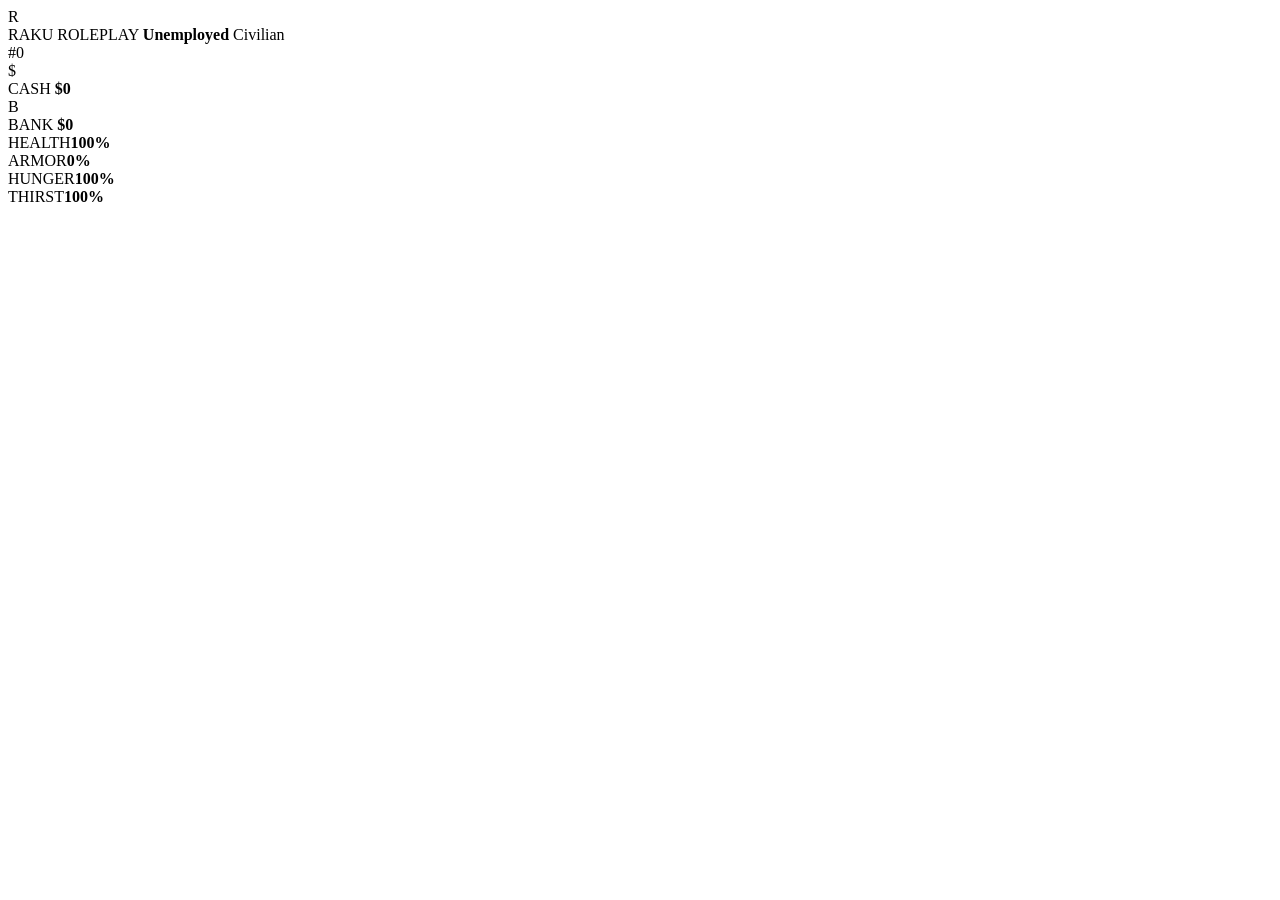
==== raku_hud/html/index.html @ 5eb02f95 "Add raku_hud NUI markup" ====
<!doctype html>
<html lang="en">
<head>
  <meta charset="UTF-8" />
  <meta name="viewport" content="width=device-width, initial-scale=1.0" />
  <title>Raku HUD</title>
  <link rel="stylesheet" href="style.css" />
</head>
<body>
  <main id="hud" class="hud">
    <section class="identity-card glass">
      <div class="brand-mark">R</div>
      <div class="identity-copy">
        <span class="eyebrow">RAKU ROLEPLAY</span>
        <strong id="job">Unemployed</strong>
        <span id="grade">Civilian</span>
      </div>
      <div class="player-id">#<span id="playerId">0</span></div>
    </section>

    <section class="money-row">
      <article class="money-card glass">
        <div class="money-icon">$</div>
        <div>
          <span>CASH</span>
          <strong id="cash">$0</strong>
        </div>
      </article>
      <article class="money-card glass">
        <div class="money-icon bank">B</div>
        <div>
          <span>BANK</span>
          <strong id="bank">$0</strong>
        </div>
      </article>
    </section>

    <section class="status-grid">
      <article class="status-card glass" data-status="health">
        <div class="status-head"><span>HEALTH</span><strong id="healthValue">100%</strong></div>
        <div class="track"><div id="healthBar" class="fill health"></div></div>
      </article>
      <article class="status-card glass" data-status="armor">
        <div class="status-head"><span>ARMOR</span><strong id="armorValue">0%</strong></div>
        <div class="track"><div id="armorBar" class="fill armor"></div></div>
      </article>
      <article class="status-card glass" data-status="hunger">
        <div class="status-head"><span>HUNGER</span><strong id="hungerValue">100%</strong></div>
        <div class="track"><div id="hungerBar" class="fill hunger"></div></div>
      </article>
      <article class="status-card glass" data-status="thirst">
        <div class="status-head"><span>THIRST</span><strong id="thirstValue">100%</strong></div>
        <div class="track"><div id="thirstBar" class="fill thirst"></div></div>
      </article>
    </section>
  </main>

  <script src="app.js"></script>
</body>
</html>
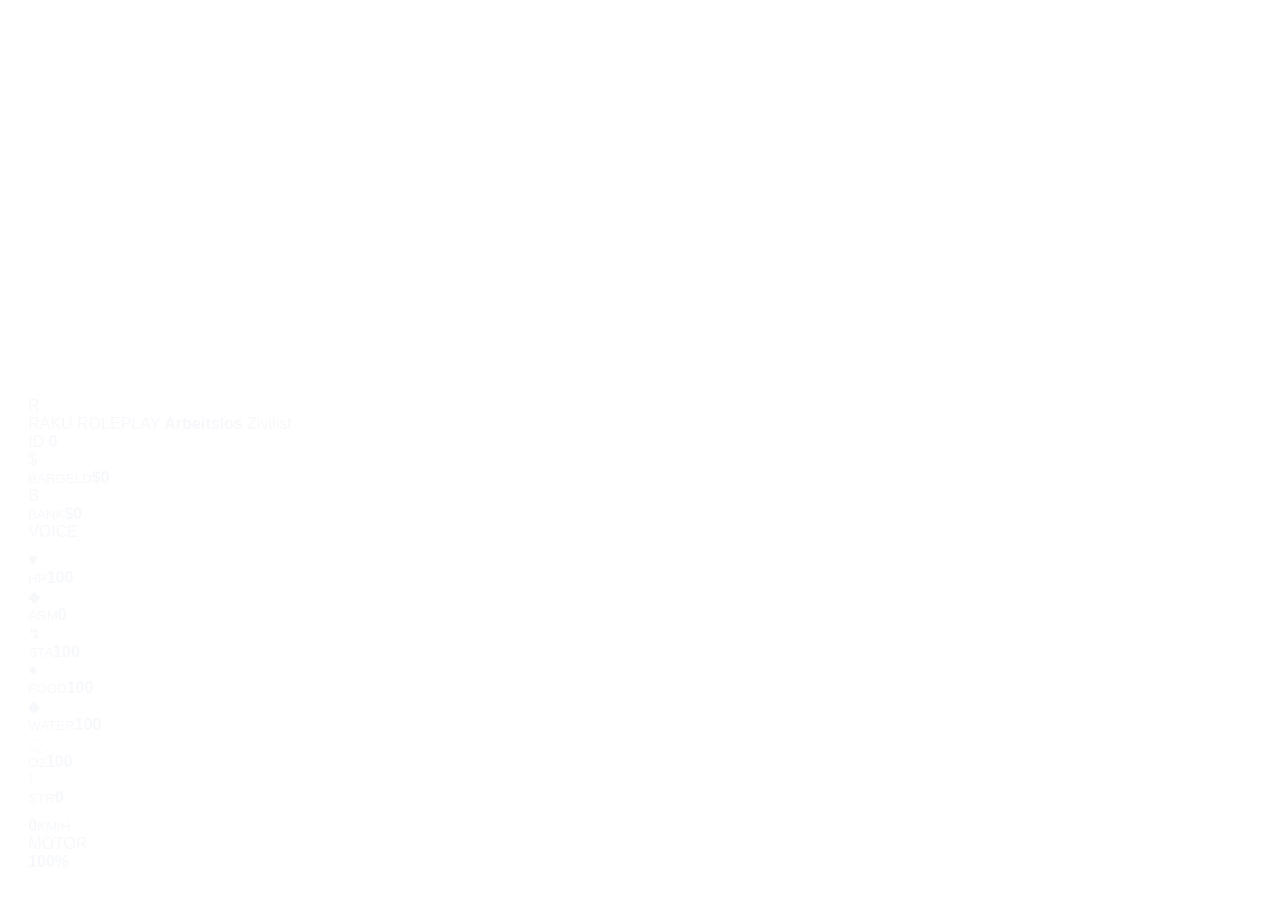
==== commit cac4140b: "Redesign HUD markup into transparent premium overlay" ====
--- a/raku_hud/html/index.html
+++ b/raku_hud/html/index.html
@@ -1,5 +1,5 @@
 <!doctype html>
-<html lang="en">
+<html lang="de">
 <head>
   <meta charset="UTF-8" />
   <meta name="viewport" content="width=device-width, initial-scale=1.0" />
@@ -8,50 +8,79 @@
 </head>
 <body>
   <main id="hud" class="hud">
-    <section class="identity-card glass">
-      <div class="brand-mark">R</div>
-      <div class="identity-copy">
-        <span class="eyebrow">RAKU ROLEPLAY</span>
-        <strong id="job">Unemployed</strong>
-        <span id="grade">Civilian</span>
+    <section class="player-panel">
+      <div class="player-line">
+        <div class="server-mark">R</div>
+        <div class="job-copy">
+          <span class="overline">RAKU ROLEPLAY</span>
+          <strong id="job">Arbeitslos</strong>
+          <span id="grade">Zivilist</span>
+        </div>
+        <div class="id-chip">ID <b id="playerId">0</b></div>
       </div>
-      <div class="player-id">#<span id="playerId">0</span></div>
+
+      <div class="finance-row">
+        <div class="finance-chip cash-chip">
+          <span class="finance-icon">$</span>
+          <div><small>BARGELD</small><strong id="cash">$0</strong></div>
+        </div>
+        <div class="finance-chip bank-chip">
+          <span class="finance-icon">B</span>
+          <div><small>BANK</small><strong id="bank">$0</strong></div>
+        </div>
+        <div id="voiceChip" class="voice-chip">
+          <span class="voice-dot"></span>
+          <span id="voiceLabel">VOICE</span>
+        </div>
+      </div>
     </section>
 
-    <section class="money-row">
-      <article class="money-card glass">
-        <div class="money-icon">$</div>
-        <div>
-          <span>CASH</span>
-          <strong id="cash">$0</strong>
-        </div>
-      </article>
-      <article class="money-card glass">
-        <div class="money-icon bank">B</div>
-        <div>
-          <span>BANK</span>
-          <strong id="bank">$0</strong>
-        </div>
-      </article>
+    <section class="status-dock" aria-label="Spielerstatus">
+      <div class="stat health" data-status="health" title="Gesundheit">
+        <div class="ring"><span class="icon">♥</span></div>
+        <div class="stat-copy"><small>HP</small><b id="healthValue">100</b></div>
+      </div>
+
+      <div class="stat armor" data-status="armor" title="Rüstung">
+        <div class="ring"><span class="icon">◆</span></div>
+        <div class="stat-copy"><small>ARM</small><b id="armorValue">0</b></div>
+      </div>
+
+      <div class="stat stamina" data-status="stamina" title="Ausdauer">
+        <div class="ring"><span class="icon">↯</span></div>
+        <div class="stat-copy"><small>STA</small><b id="staminaValue">100</b></div>
+      </div>
+
+      <div class="dock-separator"></div>
+
+      <div class="stat hunger" data-status="hunger" title="Hunger">
+        <div class="ring"><span class="icon">●</span></div>
+        <div class="stat-copy"><small>FOOD</small><b id="hungerValue">100</b></div>
+      </div>
+
+      <div class="stat thirst" data-status="thirst" title="Durst">
+        <div class="ring"><span class="icon">◆</span></div>
+        <div class="stat-copy"><small>WATER</small><b id="thirstValue">100</b></div>
+      </div>
+
+      <div id="oxygenStat" class="stat oxygen contextual" data-status="oxygen" title="Sauerstoff">
+        <div class="ring"><span class="icon">◌</span></div>
+        <div class="stat-copy"><small>O2</small><b id="oxygenValue">100</b></div>
+      </div>
+
+      <div id="stressStat" class="stat stress contextual" data-status="stress" title="Stress">
+        <div class="ring"><span class="icon">!</span></div>
+        <div class="stat-copy"><small>STR</small><b id="stressValue">0</b></div>
+      </div>
     </section>
 
-    <section class="status-grid">
-      <article class="status-card glass" data-status="health">
-        <div class="status-head"><span>HEALTH</span><strong id="healthValue">100%</strong></div>
-        <div class="track"><div id="healthBar" class="fill health"></div></div>
-      </article>
-      <article class="status-card glass" data-status="armor">
-        <div class="status-head"><span>ARMOR</span><strong id="armorValue">0%</strong></div>
-        <div class="track"><div id="armorBar" class="fill armor"></div></div>
-      </article>
-      <article class="status-card glass" data-status="hunger">
-        <div class="status-head"><span>HUNGER</span><strong id="hungerValue">100%</strong></div>
-        <div class="track"><div id="hungerBar" class="fill hunger"></div></div>
-      </article>
-      <article class="status-card glass" data-status="thirst">
-        <div class="status-head"><span>THIRST</span><strong id="thirstValue">100%</strong></div>
-        <div class="track"><div id="thirstBar" class="fill thirst"></div></div>
-      </article>
+    <section id="vehiclePanel" class="vehicle-panel hidden-panel">
+      <div class="speed"><strong id="speed">0</strong><small>KM/H</small></div>
+      <div class="vehicle-health">
+        <span>MOTOR</span>
+        <div class="vehicle-track"><i id="vehicleHealthBar"></i></div>
+        <b id="vehicleHealthValue">100%</b>
+      </div>
     </section>
   </main>
 
--- a/raku_hud/html/style.css
+++ b/raku_hud/html/style.css
@@ -0,0 +1,235 @@
+* { box-sizing: border-box; }
+
+html, body {
+  margin: 0;
+  width: 100%;
+  height: 100%;
+  overflow: hidden;
+  background: transparent;
+  font-family: Arial, Helvetica, sans-serif;
+  color: #f6f8fb;
+}
+
+:root {
+  --panel: rgba(9, 13, 20, 0.82);
+  --panel-soft: rgba(14, 20, 30, 0.74);
+  --line: rgba(255, 255, 255, 0.08);
+  --muted: #8f9bad;
+  --health: #ff5f73;
+  --armor: #5aa9ff;
+  --hunger: #f2b84b;
+  --thirst: #4bd8e8;
+  --accent: #7c6cff;
+}
+
+.hud {
+  position: absolute;
+  left: 2.2vw;
+  bottom: 3.2vh;
+  width: min(430px, 28vw);
+  display: flex;
+  flex-direction: column;
+  gap: 10px;
+  transform-origin: left bottom;
+  transition: opacity 180ms ease, transform 180ms ease;
+}
+
+.hud.hidden {
+  opacity: 0;
+  transform: translateY(14px) scale(.98);
+  pointer-events: none;
+}
+
+.glass {
+  background:
+    linear-gradient(180deg, rgba(255,255,255,.035), rgba(255,255,255,.015)),
+    var(--panel);
+  border: 1px solid var(--line);
+  box-shadow: 0 12px 34px rgba(0, 0, 0, .28);
+  backdrop-filter: blur(12px);
+}
+
+.identity-card {
+  min-height: 82px;
+  border-radius: 16px;
+  padding: 12px 14px;
+  display: grid;
+  grid-template-columns: 54px 1fr auto;
+  gap: 12px;
+  align-items: center;
+}
+
+.brand-mark {
+  width: 54px;
+  height: 54px;
+  display: grid;
+  place-items: center;
+  border-radius: 14px;
+  background: linear-gradient(145deg, #6657ff, #35b8ff);
+  box-shadow: 0 8px 22px rgba(91, 108, 255, .32);
+  font-weight: 900;
+  font-size: 25px;
+  letter-spacing: -.06em;
+}
+
+.identity-copy {
+  min-width: 0;
+  display: flex;
+  flex-direction: column;
+  gap: 3px;
+}
+
+.eyebrow {
+  color: #8794a7;
+  font-size: 9px;
+  font-weight: 800;
+  letter-spacing: .18em;
+}
+
+.identity-copy strong {
+  overflow: hidden;
+  text-overflow: ellipsis;
+  white-space: nowrap;
+  font-size: 17px;
+}
+
+.identity-copy > span:last-child {
+  color: #9eabba;
+  font-size: 11px;
+}
+
+.player-id {
+  align-self: start;
+  padding: 7px 9px;
+  border-radius: 999px;
+  color: #b7c2cf;
+  border: 1px solid rgba(255,255,255,.08);
+  background: rgba(255,255,255,.035);
+  font-size: 10px;
+  font-weight: 800;
+  letter-spacing: .08em;
+}
+
+.money-row {
+  display: grid;
+  grid-template-columns: 1fr 1fr;
+  gap: 10px;
+}
+
+.money-card {
+  min-width: 0;
+  padding: 11px 12px;
+  border-radius: 14px;
+  display: flex;
+  align-items: center;
+  gap: 10px;
+}
+
+.money-icon {
+  flex: 0 0 34px;
+  width: 34px;
+  height: 34px;
+  display: grid;
+  place-items: center;
+  border-radius: 10px;
+  background: rgba(81, 217, 132, .12);
+  color: #62df96;
+  font-size: 16px;
+  font-weight: 900;
+}
+
+.money-icon.bank {
+  background: rgba(90, 169, 255, .12);
+  color: #6fb5ff;
+}
+
+.money-card span {
+  display: block;
+  color: #7f8c9d;
+  font-size: 8px;
+  font-weight: 800;
+  letter-spacing: .16em;
+  margin-bottom: 3px;
+}
+
+.money-card strong {
+  display: block;
+  overflow: hidden;
+  text-overflow: ellipsis;
+  white-space: nowrap;
+  font-size: 15px;
+}
+
+.status-grid {
+  display: grid;
+  grid-template-columns: 1fr 1fr;
+  gap: 10px;
+}
+
+.status-card {
+  position: relative;
+  overflow: hidden;
+  padding: 11px 12px 12px;
+  border-radius: 14px;
+  transition: border-color 160ms ease, transform 160ms ease;
+}
+
+.status-card.warning {
+  border-color: rgba(255, 94, 94, .34);
+}
+
+.status-card.critical {
+  animation: criticalPulse 1.15s ease-in-out infinite;
+}
+
+.status-head {
+  display: flex;
+  justify-content: space-between;
+  align-items: center;
+  margin-bottom: 9px;
+}
+
+.status-head span {
+  color: #8390a1;
+  font-size: 8px;
+  font-weight: 800;
+  letter-spacing: .16em;
+}
+
+.status-head strong {
+  font-size: 11px;
+  font-weight: 800;
+}
+
+.track {
+  width: 100%;
+  height: 5px;
+  overflow: hidden;
+  border-radius: 999px;
+  background: rgba(255,255,255,.065);
+}
+
+.fill {
+  width: 0%;
+  height: 100%;
+  border-radius: inherit;
+  transition: width 260ms ease;
+}
+
+.fill.health { background: linear-gradient(90deg, #ff526b, #ff7d8f); box-shadow: 0 0 16px rgba(255,82,107,.25); }
+.fill.armor { background: linear-gradient(90deg, #4a95ff, #71c4ff); box-shadow: 0 0 16px rgba(74,149,255,.25); }
+.fill.hunger { background: linear-gradient(90deg, #e8a934, #ffd268); box-shadow: 0 0 16px rgba(232,169,52,.22); }
+.fill.thirst { background: linear-gradient(90deg, #35bfd6, #68e5ef); box-shadow: 0 0 16px rgba(53,191,214,.22); }
+
+@keyframes criticalPulse {
+  0%, 100% { box-shadow: 0 12px 34px rgba(0,0,0,.28); }
+  50% { box-shadow: 0 12px 38px rgba(255,64,84,.16); }
+}
+
+@media (max-width: 1400px) {
+  .hud { width: min(390px, 31vw); }
+}
+
+@media (max-width: 1100px) {
+  .hud { width: 360px; left: 18px; bottom: 18px; }
+}
